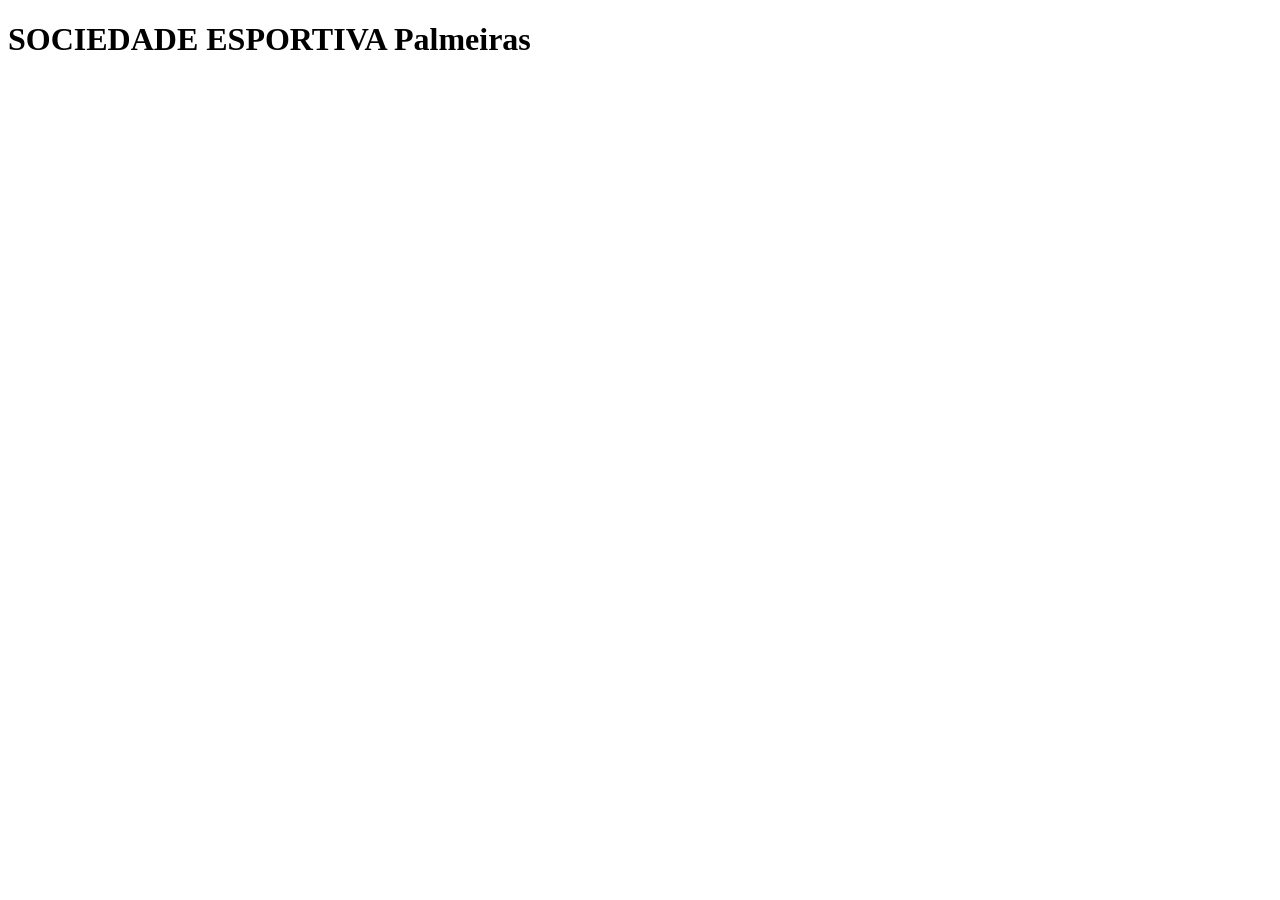
==== index.html @ 68abf4fb "palmeiras" ====
<!DOCTYPE html>
<html lang="en">
<head>
    <meta charset="UTF-8">
    <meta name="viewport" content="width=device-width, initial-scale=1.0">
    <title>Sociedade Esportiva Palmeiras</title>


</head>
<h1> SOCIEDADE ESPORTIVA Palmeiras  </h1>

<body>
    
</body>
</html>
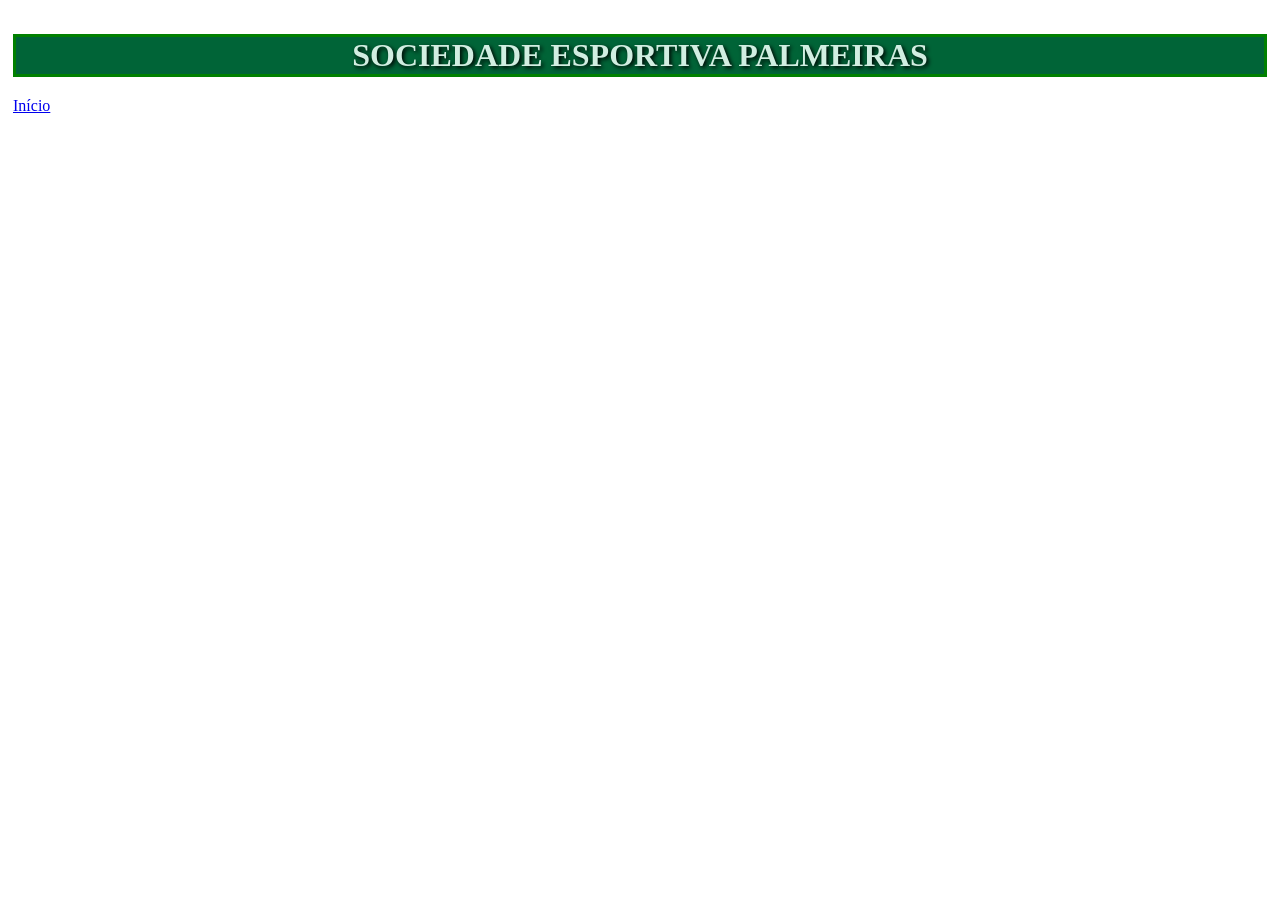
==== commit 442a63e1: "palmeiraas" ====
--- a/index.html
+++ b/index.html
@@ -4,11 +4,18 @@
     <meta charset="UTF-8">
     <meta name="viewport" content="width=device-width, initial-scale=1.0">
     <title>Sociedade Esportiva Palmeiras</title>
+<link rel="stylesheet" href="src/style.css">
+</head>
 
 
-</head>
-<h1> SOCIEDADE ESPORTIVA Palmeiras  </h1>
+    <header>
+    <h1> SOCIEDADE ESPORTIVA PALMEIRAS  </h1>
+<nav> 
+    <a href="index.html">Início</a>
 
+</nav>
+
+    </header>
 <body>
     
 </body>
--- a/src/style.css
+++ b/src/style.css
@@ -0,0 +1,15 @@
+header {
+    background: color #006437;
+    color: #006437;
+    padding: 5px;
+}
+header h1 {
+margin-bottom: 20px;
+text-align: center;
+border-style: solid;
+  border-color: #008000;
+  background-color: #006437;
+color: #d1eee1;
+text-shadow: 2px 2px 4px #000000;
+}
+
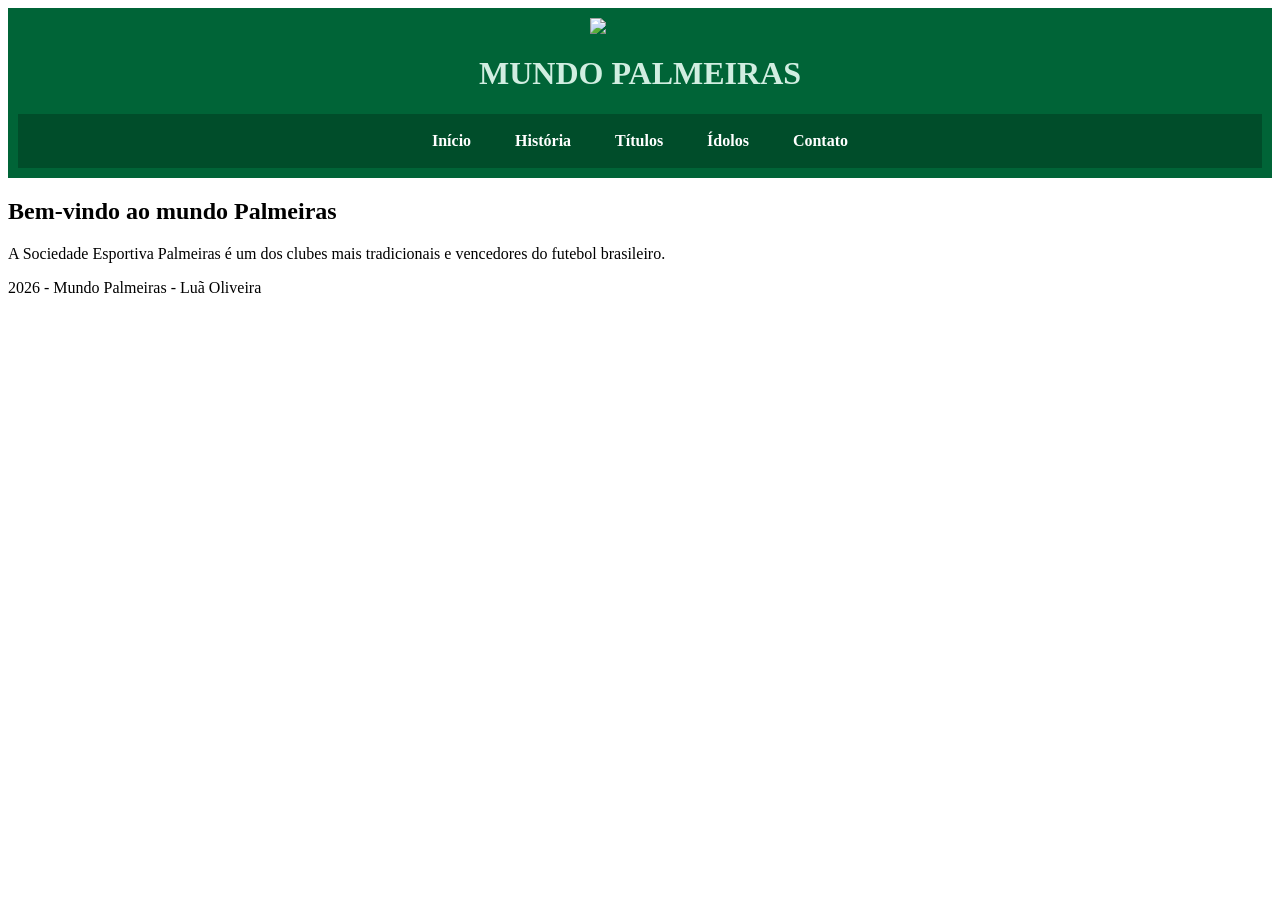
==== commit 623d13d8: "alteracoes2" ====
--- a/index.html
+++ b/index.html
@@ -3,20 +3,36 @@
 <head>
     <meta charset="UTF-8">
     <meta name="viewport" content="width=device-width, initial-scale=1.0">
-    <title>Sociedade Esportiva Palmeiras</title>
+    <title>Mundo Palmeiras</title>
 <link rel="stylesheet" href="src/style.css">
 </head>
 
+    <header>
+        <img src="https://www.palmeiras.com.br/wp-content/uploads/2021/10/1915-4.png">
+        <h1> MUNDO PALMEIRAS</h1>
 
-    <header>
-    <h1> SOCIEDADE ESPORTIVA PALMEIRAS  </h1>
-<nav> 
-    <a href="index.html">Início</a>
+        <nav>
+            <a href="index.html">Início</a>
+            <a href="historia.html">História</a>
+            <a href="titulos.html">Títulos</a>
+            <a href="idolos.html">Ídolos</a>
+            <a href="contato.html">Contato</a>
+        </nav>
+    </header>
 
-</nav>
+    <main>
+        <h2>Bem-vindo ao mundo Palmeiras</h2>
 
-    </header>
-<body>
-    
+        <p>
+            A Sociedade Esportiva Palmeiras é um dos clubes mais tradicionais
+            e vencedores do futebol brasileiro.
+        </p>
+    </main>
+
+    <footer>
+        <p>2026 - Mundo Palmeiras - Luã Oliveira</p>
+    </footer>
+
 </body>
+
 </html>
--- a/src/style.css
+++ b/src/style.css
@@ -1,15 +1,41 @@
 header {
-    background: color #006437;
-    color: #006437;
-    padding: 5px;
-}
-header h1 {
-margin-bottom: 20px;
-text-align: center;
-border-style: solid;
-  border-color: #008000;
-  background-color: #006437;
-color: #d1eee1;
-text-shadow: 2px 2px 4px #000000;
+    background-color: #006437;
+    color: white ;
+    padding: 10px;
+    
 }
 
+header h1 {
+    text-align: center;
+    color: #d1eee1;
+    
+}
+
+nav {
+    display: flex;
+    justify-content: center;
+    gap: 20px;
+    background-color: #004d2a;
+    padding: 10px;
+}
+
+nav a {
+    color: white;
+    text-decoration: none;
+    font-weight: bold;
+    padding: 8px 12px;
+}
+
+nav a:hover {
+    background-color: #006437;
+    border-radius: 5px;
+}
+
+header img {
+width: 100px;
+display: block;
+margin: auto;
+
+
+}
+
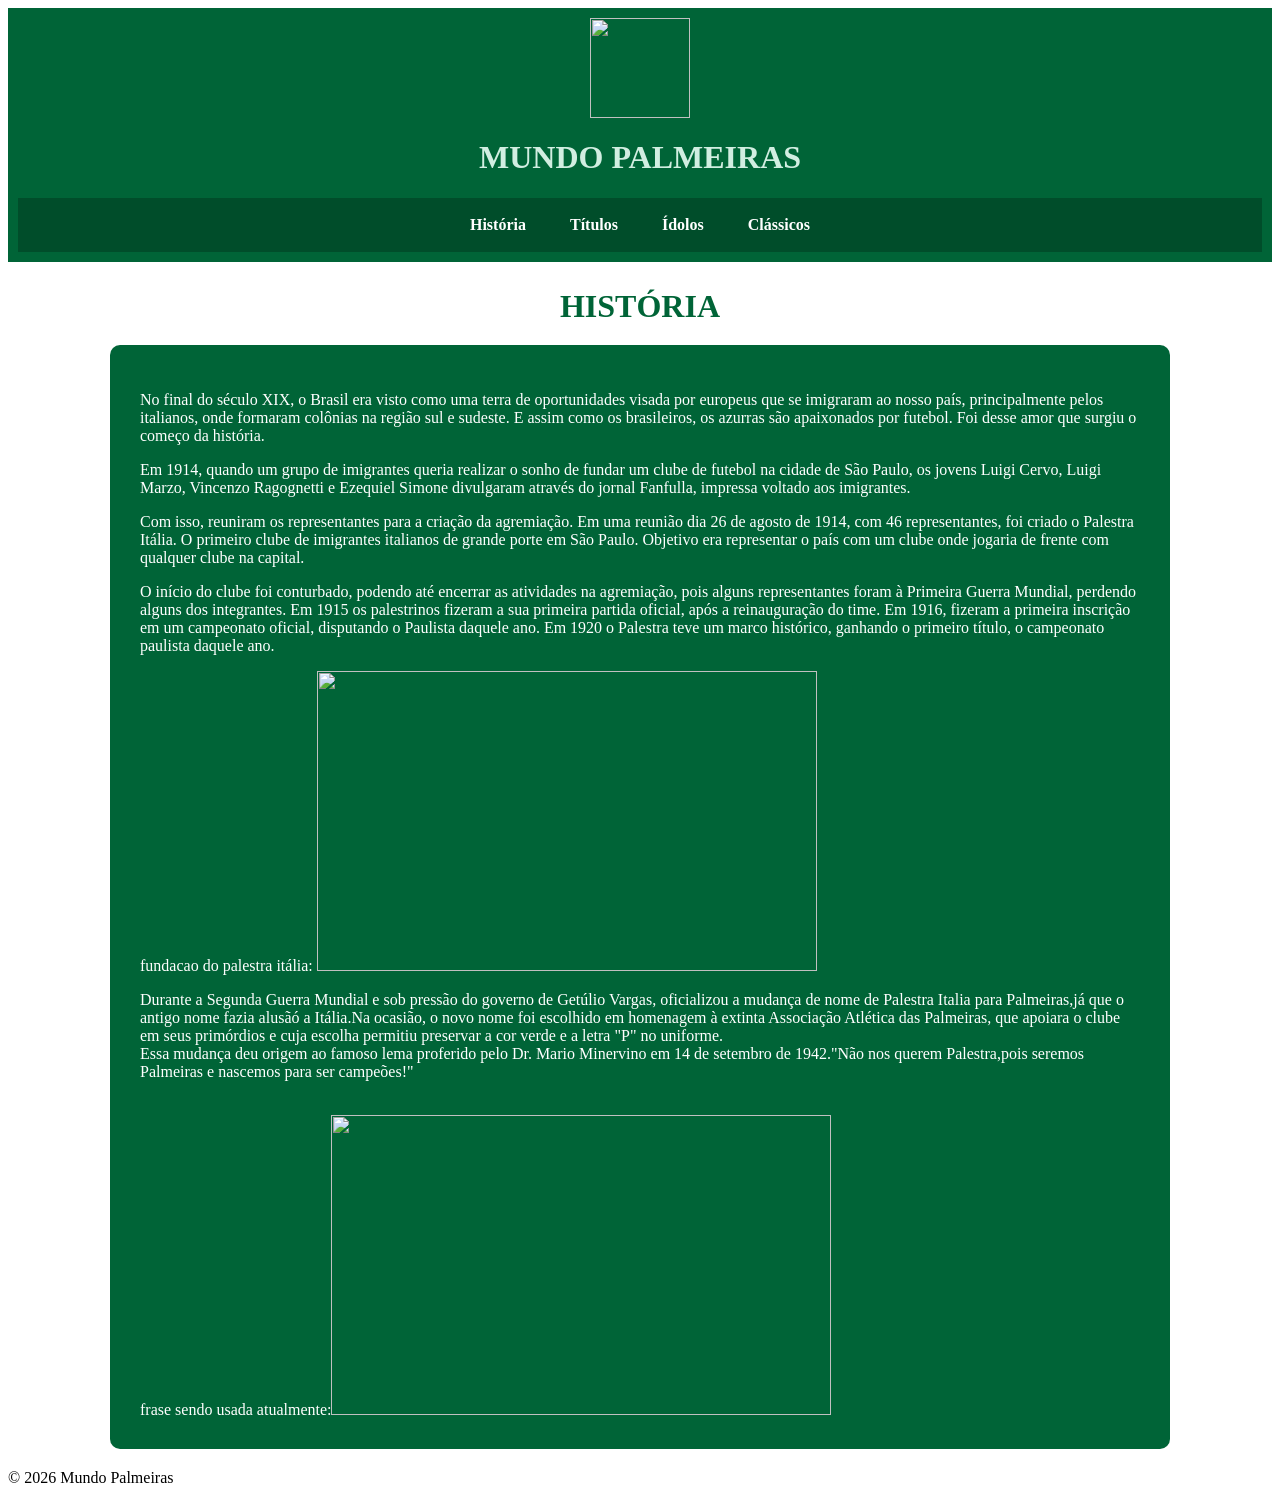
==== commit 9908a715: "FINAL" ====
--- a/index.html
+++ b/index.html
@@ -1,38 +1,51 @@
 <!DOCTYPE html>
-<html lang="en">
+<html lang="pt-br">
 <head>
     <meta charset="UTF-8">
     <meta name="viewport" content="width=device-width, initial-scale=1.0">
     <title>Mundo Palmeiras</title>
-<link rel="stylesheet" href="src/style.css">
+    <link rel="stylesheet" href="src/style.css">
 </head>
+<body>
 
     <header>
-        <img src="https://www.palmeiras.com.br/wp-content/uploads/2021/10/1915-4.png">
-        <h1> MUNDO PALMEIRAS</h1>
+        <img class="logo" src="https://www.palmeiras.com.br/wp-content/uploads/2021/10/1915-4.png">
+        <h1>MUNDO PALMEIRAS</h1>
 
         <nav>
-            <a href="index.html">Início</a>
-            <a href="historia.html">História</a>
-            <a href="titulos.html">Títulos</a>
+            <a href="index.html">História</a>
+            <a href="títulos.html">Títulos</a>
             <a href="idolos.html">Ídolos</a>
-            <a href="contato.html">Contato</a>
+            <a href="classicos.html">Clássicos</a>
         </nav>
     </header>
 
     <main>
-        <h2>Bem-vindo ao mundo Palmeiras</h2>
+        <h2>HISTÓRIA</h2>
+        <div class="historia">
 
-        <p>
-            A Sociedade Esportiva Palmeiras é um dos clubes mais tradicionais
-            e vencedores do futebol brasileiro.
-        </p>
+        <p>No final do século XIX, o Brasil era visto como uma terra de oportunidades visada por europeus que se imigraram ao nosso país, principalmente pelos italianos, onde formaram colônias na região sul e sudeste. E assim como os brasileiros, os azurras são apaixonados por futebol. Foi desse amor que surgiu o começo da história.</p>
+
+        <p>Em 1914, quando um grupo de imigrantes queria realizar o sonho de fundar um clube de futebol na cidade de São Paulo, os jovens Luigi Cervo, Luigi Marzo, Vincenzo Ragognetti e Ezequiel Simone divulgaram através do jornal Fanfulla, impressa voltado aos imigrantes.</p>
+
+        <p>Com isso, reuniram os representantes para a criação da agremiação. Em uma reunião dia 26 de agosto de 1914, com 46 representantes, foi criado o Palestra Itália. O primeiro clube de imigrantes italianos de grande porte em São Paulo. Objetivo era representar o país com um clube onde jogaria de frente com qualquer clube na capital.</p>
+
+        <p>O início do clube foi conturbado, podendo até encerrar as atividades na agremiação, pois alguns representantes foram à Primeira Guerra Mundial, perdendo alguns dos integrantes. Em 1915 os palestrinos fizeram a sua primeira partida oficial, após a reinauguração do time. Em 1916, fizeram a primeira inscrição em um campeonato oficial, disputando o Paulista daquele ano. Em 1920 o Palestra teve um marco histórico, ganhando o primeiro título, o campeonato paulista daquele ano.</p> 
+    fundacao do palestra itália: <img src="https://www.palmeiras.com.br/wp-content/uploads/2019/08/04.jpg">
+
+        <p>Durante a Segunda Guerra Mundial e sob pressão do governo de Getúlio Vargas, oficializou a mudança de nome de Palestra Italia para Palmeiras,já que o antigo nome fazia alusãó a Itália.Na ocasião, o novo nome foi escolhido em homenagem à extinta Associação Atlética das Palmeiras, que apoiara o clube em seus primórdios e cuja escolha permitiu preservar a cor verde e a letra "P" no uniforme.<br>Essa mudança deu origem ao famoso lema proferido pelo Dr. Mario Minervino em 14 de setembro de 1942."Não nos querem Palestra,pois seremos Palmeiras e nascemos para ser campeões!"</p><br>
+     frase sendo usada atualmente:<img src="https://pbs.twimg.com/media/Bx_zVbFIIAABeRh.jpg">  </div>
+</main>
+  
+  
+  
+    </div>
     </main>
+</div>
 
     <footer>
-        <p>2026 - Mundo Palmeiras - Luã Oliveira</p>
+        <p>&copy; 2026 Mundo Palmeiras</p>
     </footer>
 
 </body>
-
 </html>
--- a/src/style.css
+++ b/src/style.css
@@ -10,7 +10,15 @@
     color: #d1eee1;
     
 }
-
+/*parte da história */
+.historia {
+    background-color: #006437;
+    color: white;
+    padding: 30px;
+    margin: 20px auto;
+    border-radius: 10px;
+    max-width: 1000px;
+}
 nav {
     display: flex;
     justify-content: center;
@@ -36,6 +44,120 @@
 display: block;
 margin: auto;
 
-
 }
 
+main h2 {
+    color: #006437;
+    text-align: center;
+    font-size: 32px;
+    margin-bottom: 20px;
+    font-weight: bold;
+    text-transform: uppercase;
+    
+}
+
+/* Estilização da lista */
+ul {
+    background-color: #006437;  
+    color: white;                
+    padding: 30px 50px;
+    margin: 20px auto;
+    border-radius: 10px;
+    max-width: 1000px;
+}
+
+li {
+    font-size: 18px;
+    margin-bottom: 15px;
+    color: white;              
+    line-height: 1.6;
+}
+
+li strong {
+    color:#d1eee1;             
+    font-weight: bold;
+}
+
+
+main h3 {
+    color: #006437;           
+    text-align: center;
+    font-size: 24px;
+    margin-bottom: 20px;
+}
+
+img {
+
+width: 500px;
+height: 300px;
+object-fit: cover;
+justify-content: center;
+}
+.logo {
+    width: 100px;
+    height: 100px;
+}
+/* Seção Ídolos */
+.idolos-secao {
+    background-color: #006437;
+    color: white;
+    padding: 20px;
+    margin: 20px auto;
+    max-width: 800px;
+    text-align: center;
+    border-radius: 10px;
+}
+
+/* Lista de Ídolos */
+.idolos-lista {
+    list-style: none;
+    padding: 0;
+    margin: 30px auto;
+    max-width: 800px;
+}
+
+.idolos-lista li {
+    background-color: #f9f9f9;
+    padding: 20px;
+    margin-bottom: 20px;
+    border-radius: 10px;
+    display: flex;
+    align-items: center;
+    gap: 20px;
+}
+
+.idolos-lista li span {
+    font-size: 16px;
+    color: #333;
+}
+
+.idolos-lista li strong {
+    color: #006437;
+    font-size: 18px;
+}
+
+/* Imagem do Ídolo */
+.idolo-img {
+    width: 100px;
+    height: 100px;
+    border-radius: 50%;
+    border: 4px solid #006437;
+    object-fit: cover;
+}
+
+/*imagem + texto lado */
+.container-imagem-texto {
+    display: flex;
+    align-items: center;
+    gap:20px;
+}
+
+/* Texto do retrospecto */
+.texto-retrospecto {
+    flex: 1;
+}
+
+.imagem-trofeu {
+width: 200px;
+height: 300px;
+}
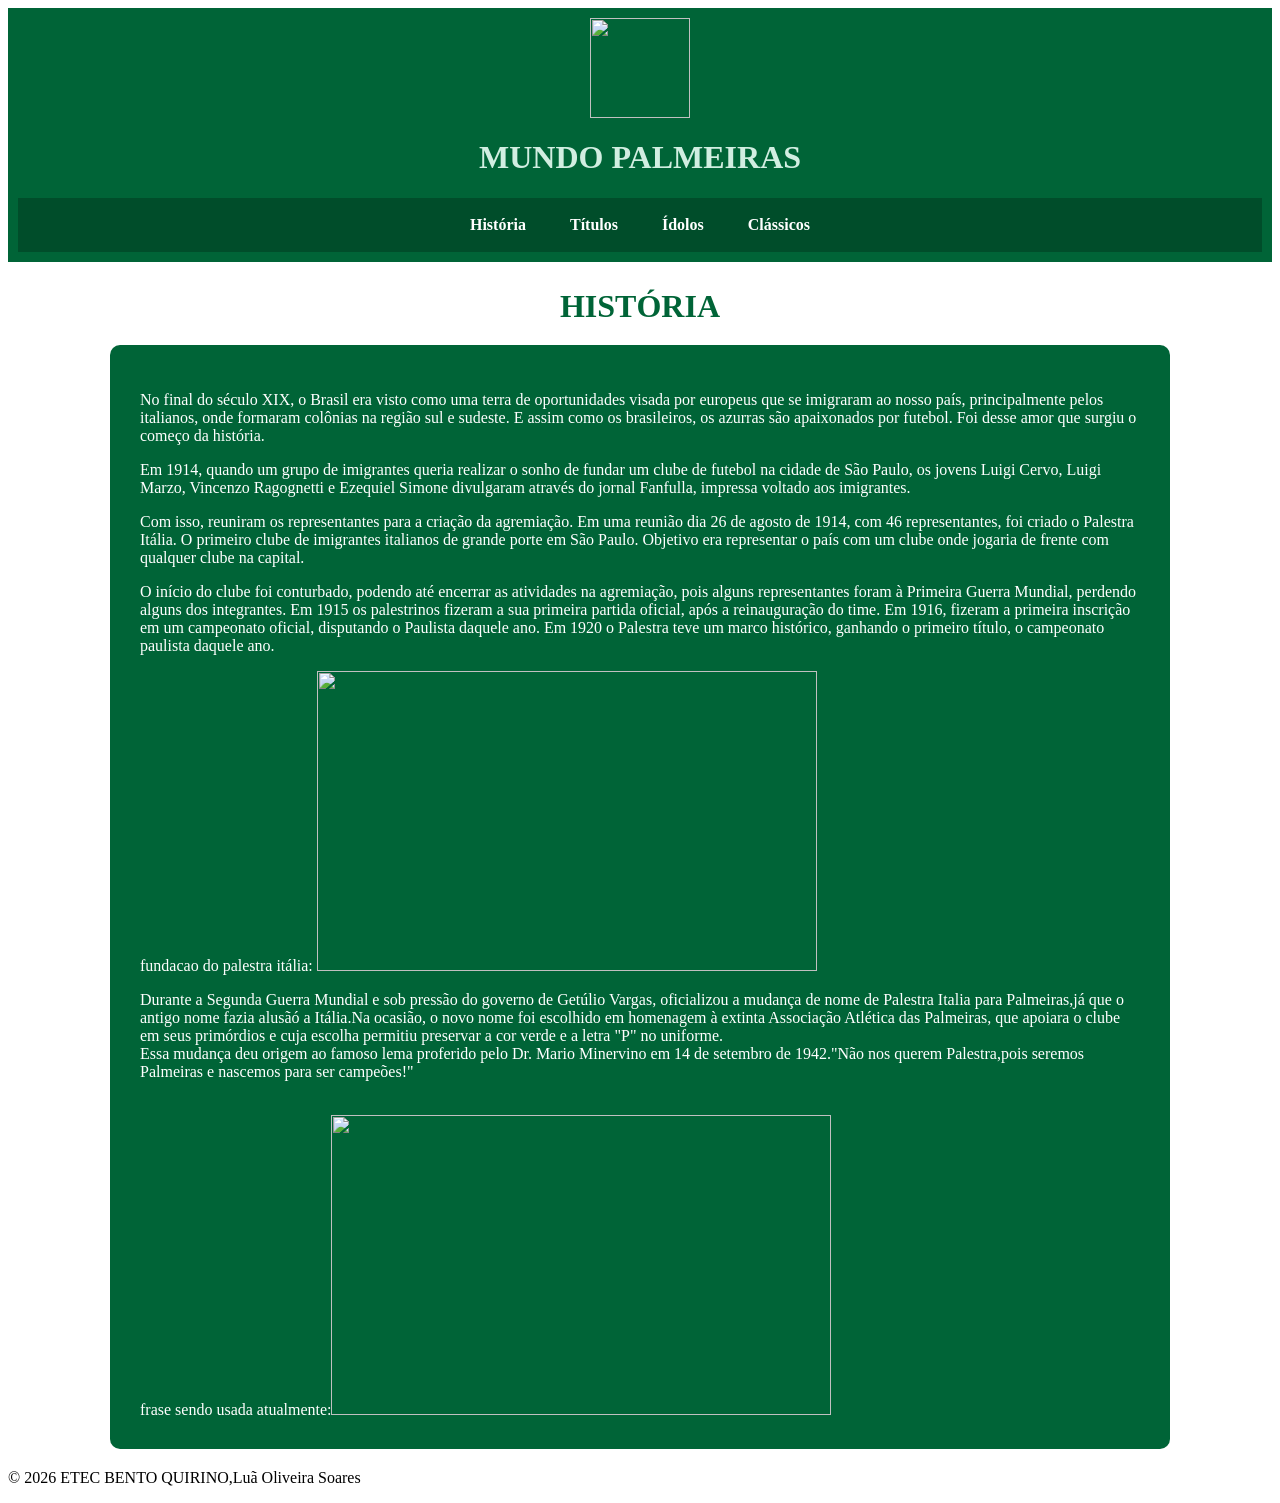
==== commit 48eca1f8: "Atualizar o index.html" ====
--- a/index.html
+++ b/index.html
@@ -44,7 +44,7 @@
 </div>
 
     <footer>
-        <p>&copy; 2026 Mundo Palmeiras</p>
+                <p>&copy; 2026 ETEC BENTO QUIRINO,Luã Oliveira Soares </p>
     </footer>
 
 </body>
--- a/src/style.css
+++ b/src/style.css
@@ -1,3 +1,4 @@
+/* cabeçalho e navbar */
 header {
     background-color: #006437;
     color: white ;
@@ -10,7 +11,7 @@
     color: #d1eee1;
     
 }
-/*parte da história */
+
 .historia {
     background-color: #006437;
     color: white;
@@ -157,7 +158,7 @@
     flex: 1;
 }
 
-.imagem-trofeu {
+.imagem-texto {
 width: 200px;
 height: 300px;
 }
